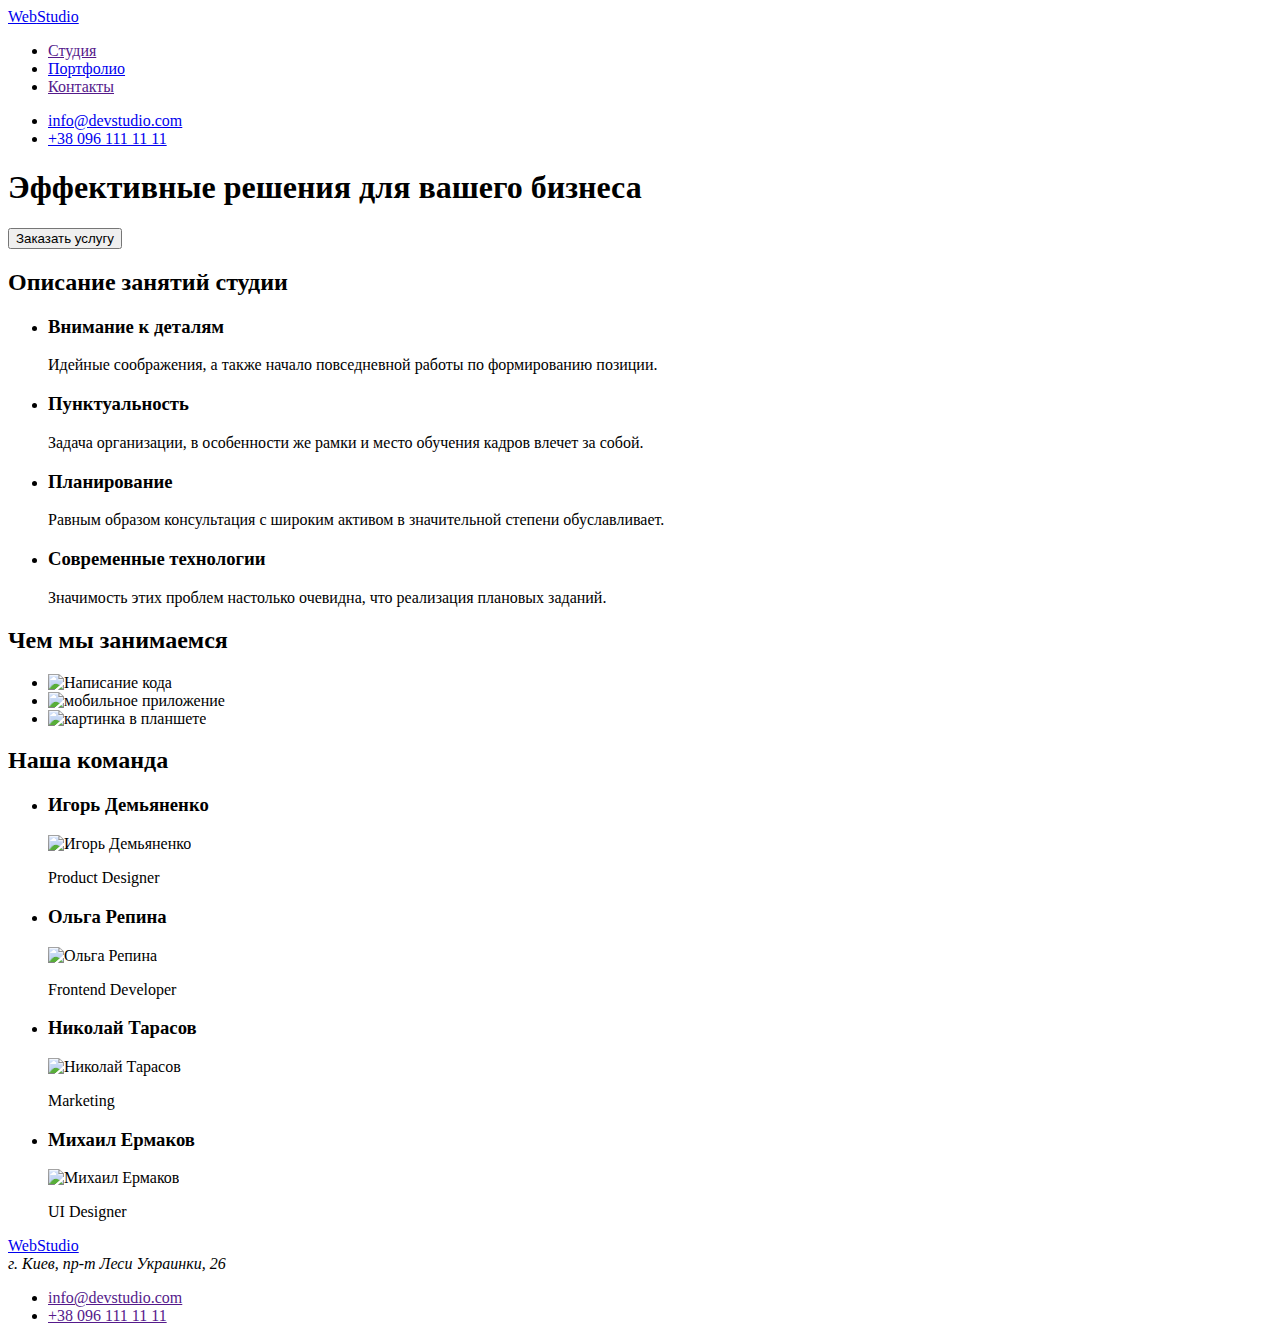
==== index.html @ be231a71 "добавил фото" ====
<!DOCTYPE html>
<html lang="ru">
<head>
    <meta charset="UTF-8">
    <meta http-equiv="X-UA-Compatible" content="IE=edge">
    <meta name="viewport" content="width=device-width, initial-scale=1.0">
    <title>Homework_1</title>
</head>
<body>
    <header>
    <!-- Обратить внимание на WebStudio / это ссылка или текст/ навигация/ выдиление цвета-->
    <nav>
        <a lang="en" href="WebStudio"><span> Web</span>Studio</a>
            <ul>
                <li><a href="">Студия</a></li>
                <li><a href="./portfolio/portfolio.html"target="_blank">Портфолио</a></li>
                <li><a href="">Контакты</a></li>
            </ul>
    </nav>
        <ul>
            <li><a href="mailto:info@devstudio.com">info@devstudio.com</a></li>
            <li><a href="tel:+380961111111">+38 096 111 11 11</a></li>
        </ul>
                
    </header>

                <!-- Герой-->
                <main>
                    <section>
                            <!-- Обратить внимание секция на эту секцию-->
                            <h1>Эффективные решения для вашего бизнеса </h1>
                            <!-- Обратить внимание это кнопка/ подкорректировать ее -->
                            <button type="button">Заказать услугу</button>
                    </section>
                        <!-- Секция 1-->
                <section>
                    <h2>Описание занятий студии</h2>

                <ul>
                    <li>
                        <h3>Внимание к деталям</h3>
                        <p>Идейные соображения, а также начало повседневной работы по формированию позиции.</p>
                    </li>

                    <li>
                        <h3>Пунктуальность</h3>
                        <p>Задача организации, в особенности же рамки и место обучения кадров влечет за собой.</p>
                    </li>

                    <li>
                        <h3>Планирование</h3>
                        <p>Равным образом консультация с широким активом в значительной степени обуславливает.</p>
                    </li>

                    <li>
                        <h3>Современные технологии</h3>
                        <p>Значимость этих проблем настолько очевидна, что реализация плановых заданий.</p>
                    </li>                            
                </ul>
                </Section>
                <section>
                        <h2>Чем мы занимаемся</h2>
                    <ul>
                        <li><img src="./img/img_1.jpg" alt=" Написание кода " width="370" height="294" ></li>
                        <li><img src="./img/img_2.jpg" alt=" мобильное приложение" width="370" height="294"></li>
                        <li><img src="./img/img_3.jpg" alt=" картинка в планшете " width="370" height="294"></li>
                    </ul>
                </section>
                    
                        <!-- Секция 2-->
                        <section>

                        <h2>Наша команда</h2>
                        
                        <ul>
                            <li>
                                <h3>Игорь Демьяненко</h3>
                                <img src="./img/img_4.jpg" alt="Игорь Демьяненко" width="270">
                                <p lang="en">Product Designer</p>                                                          
                            </li>

                            <li>
                                <h3>Ольга Репина</h3>
                                <img src="./img/img_5.jpg" alt="Ольга Репина" width="270">
                                <p lang="en">Frontend Developer</p>
                            </li>

                            <li>
                                <h3>Николай Тарасов</h3>
                                <img src="./img/img_6.jpg" alt="Николай Тарасов" width="270">
                                <p lang="en">Marketing</p>
                            </li>

                            <li>
                                <h3>Михаил Ермаков</h3>
                                <img src="./img/img_7.jpg" alt="Михаил Ермаков" width="270">
                                <p lang="en">UI Designer</p>
                            </li>
                        </ul>

                    </section>
            </main>
                    <!-- Подвал -->
                    <footer>
                        <a lang="en" href="WebStudio"><span> Web</span>Studio</a>
                        
                        <address>г. Киев, пр-т Леси Украинки, 26</address>
                        
                        <ul>
                            <li><a href="">info@devstudio.com</a></li>
                            <li><a href="">+38 096 111 11 11</a></li>
                        </ul>                    

                    </footer>
                    


</body>
</html>
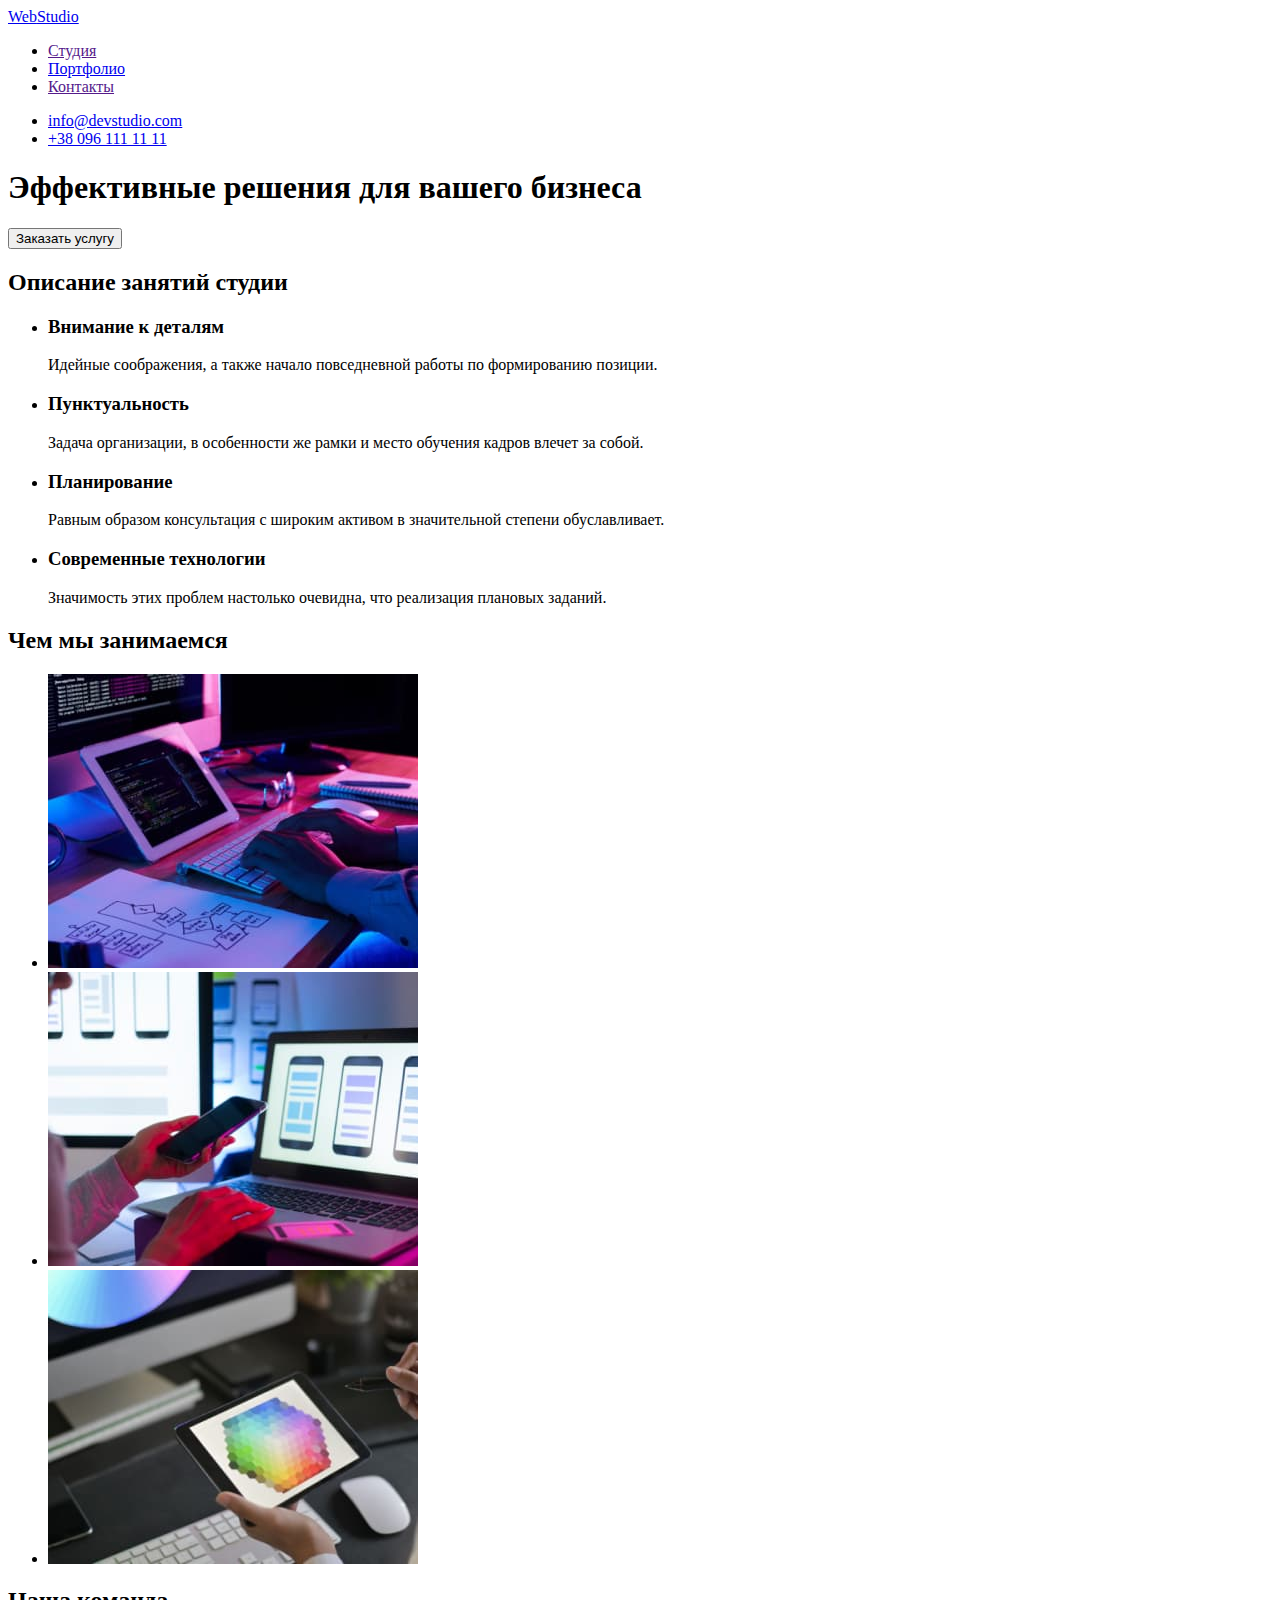
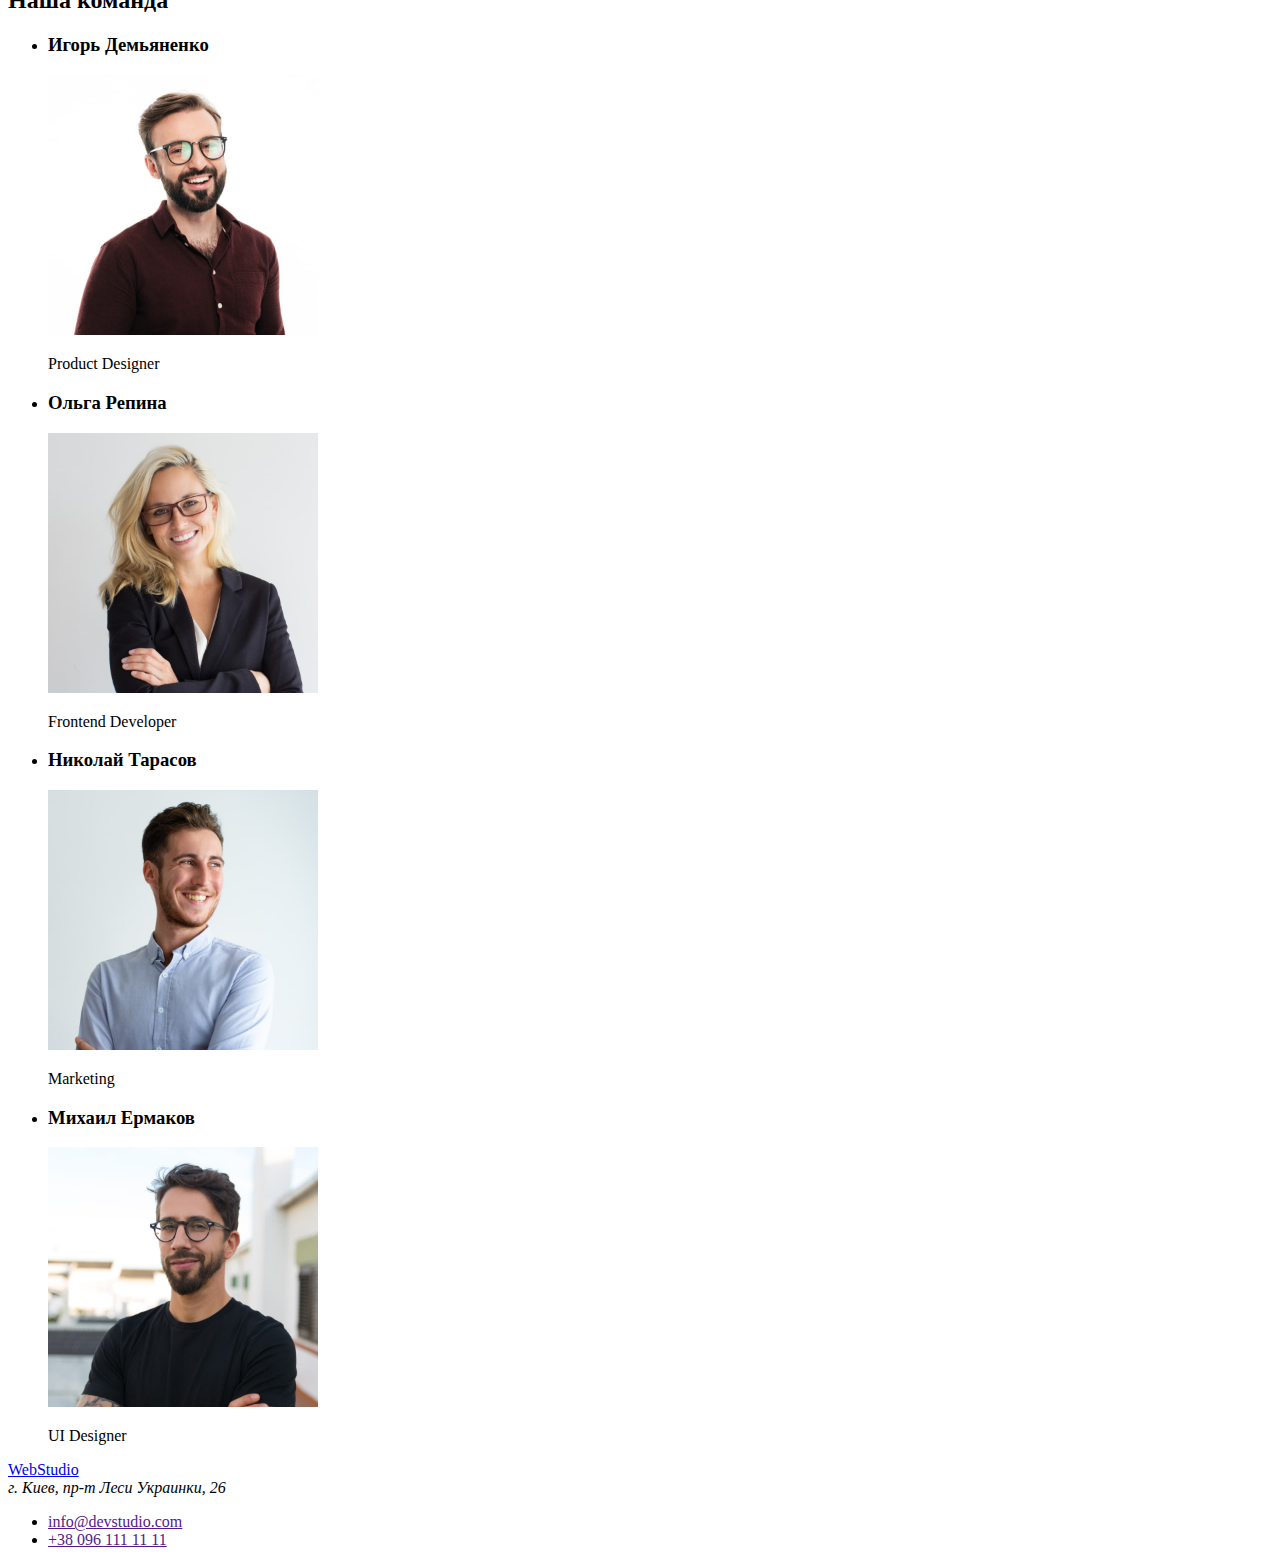
==== commit 3bc9994c: "добавил фото" ====
--- a/index.html
+++ b/index.html
@@ -113,7 +113,12 @@
 
                     </footer>
                     
+<!----123-->
+
+</body>
+</html>
 
 
-</body>
-</html>+
+
+
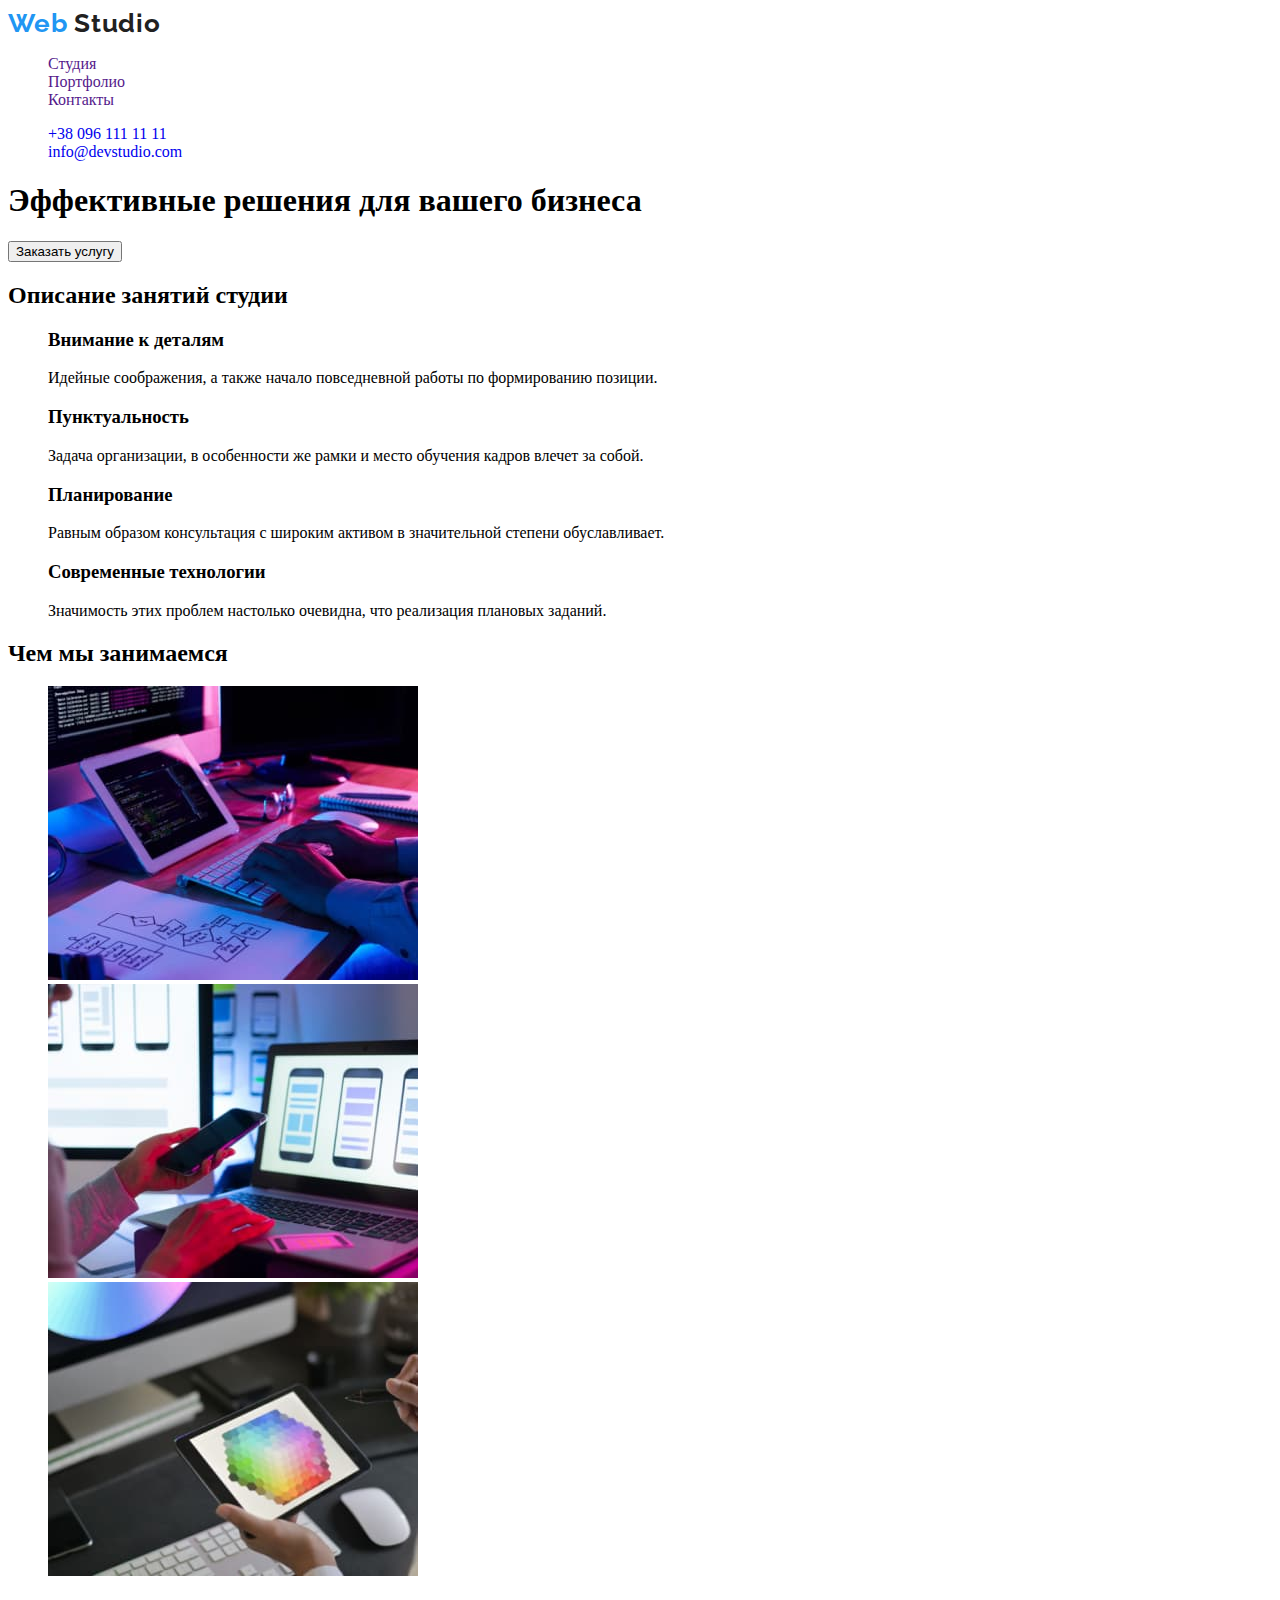
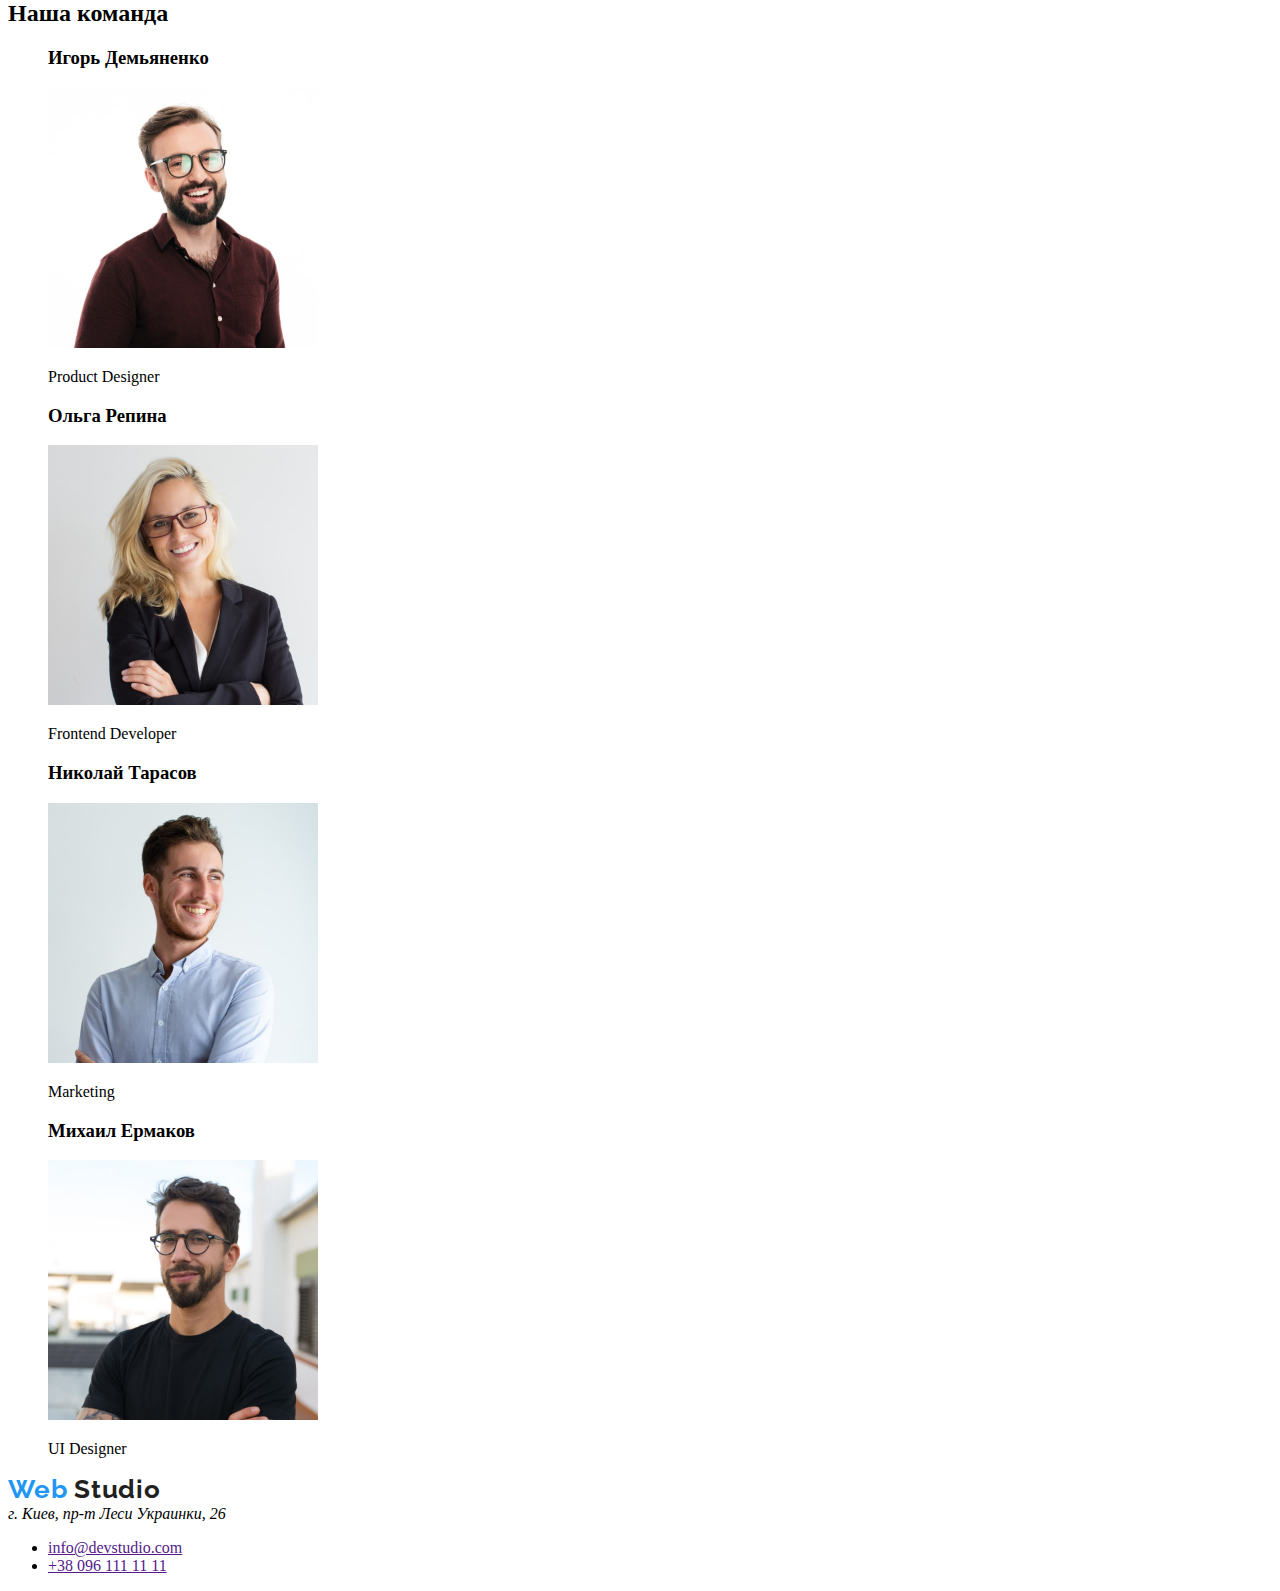
==== commit 4fdfd298: "Сделал домашнее задание / проверил валидатором/ прочитать Reedme" ====
--- a/index.html
+++ b/index.html
@@ -4,63 +4,76 @@
     <meta charset="UTF-8">
     <meta http-equiv="X-UA-Compatible" content="IE=edge">
     <meta name="viewport" content="width=device-width, initial-scale=1.0">
+    
     <title>Homework_1</title>
+    <link rel="preconnect" href="https://fonts.googleapis.com">
+    <link rel="preconnect" href="https://fonts.gstatic.com" crossorigin>
+    <link href="https://fonts.googleapis.com/css2?family=Montserrat:wght@400;700&family=Raleway:wght@700&family=Roboto:wght@400;500;700;900&display=swap"
+        rel="stylesheet">
+    
+    <link rel="stylesheet" href="./css/style.css">
+   
 </head>
 <body>
     <header>
-    <!-- Обратить внимание на WebStudio / это ссылка или текст/ навигация/ выдиление цвета-->
-    <nav>
-        <a lang="en" href="WebStudio"><span> Web</span>Studio</a>
-            <ul>
-                <li><a href="">Студия</a></li>
-                <li><a href="./portfolio/portfolio.html"target="_blank">Портфолио</a></li>
-                <li><a href="">Контакты</a></li>
+    
+        <nav class="navigation">
+            <a class="navigation-stil-logo underlining " lang="en" href="WebStudio"> Web <span style="color:#212121 ;">
+                    Studio</span> </a>
+    
+            <ul class=" marker ">
+                <li class="item-studio list "><a class="navigation-list  underlining  " href="">Студия</a></li>
+                <li class="item-portfolio list"><a class="navigation-list  underlining" href="">Портфолио</a></li>
+                <li class="item-contacts list"><a class="navigation-list  underlining" href="">Контакты</a></li>
             </ul>
-    </nav>
-        <ul>
-            <li><a href="mailto:info@devstudio.com">info@devstudio.com</a></li>
-            <li><a href="tel:+380961111111">+38 096 111 11 11</a></li>
+        </nav>
+    
+        <ul class=" marker ">
+            <li class="navigation-list-cont list "><a class="called  underlining  " href="tel:+380961111111">+38 096 111 11
+                    11</a></li>
+            <li class="navigation-list-mail list"><a class="called  underlining "
+                    href="mailto:info@devstudio.com">info@devstudio.com</a></li>
         </ul>
-                
+          
     </header>
 
                 <!-- Герой-->
                 <main>
-                    <section>
+                    <section class="main-hero">
                             <!-- Обратить внимание секция на эту секцию-->
-                            <h1>Эффективные решения для вашего бизнеса </h1>
+                            <h1  class="header-text-page">Эффективные решения для вашего бизнеса </h1>
                             <!-- Обратить внимание это кнопка/ подкорректировать ее -->
                             <button type="button">Заказать услугу</button>
                     </section>
                         <!-- Секция 1-->
                 <section>
-                    <h2>Описание занятий студии</h2>
+                    <h2 class="lead-main-page">Описание занятий студии</h2>
 
-                <ul>
+                <ul class="marker ">
                     <li>
-                        <h3>Внимание к деталям</h3>
-                        <p>Идейные соображения, а также начало повседневной работы по формированию позиции.</p>
+                        <h3 class="tagline-main">Внимание к деталям</h3>
+                        <p class="text">Идейные соображения, а также начало повседневной работы по формированию позиции.</p>
                     </li>
 
                     <li>
-                        <h3>Пунктуальность</h3>
-                        <p>Задача организации, в особенности же рамки и место обучения кадров влечет за собой.</p>
+                        <h3 class="tagline-main">Пунктуальность</h3>
+                        <p class="text">Задача организации, в особенности же рамки и место обучения кадров влечет за собой.</p>
                     </li>
 
                     <li>
-                        <h3>Планирование</h3>
-                        <p>Равным образом консультация с широким активом в значительной степени обуславливает.</p>
+                        <h3 class="tagline-main">Планирование</h3>
+                        <p class="text"> Равным образом консультация с широким активом в значительной степени обуславливает.</p>
                     </li>
 
                     <li>
-                        <h3>Современные технологии</h3>
-                        <p>Значимость этих проблем настолько очевидна, что реализация плановых заданий.</p>
+                        <h3 class="tagline-main">Современные технологии</h3>
+                        <p class="text">Значимость этих проблем настолько очевидна, что реализация плановых заданий.</p>
                     </li>                            
                 </ul>
                 </Section>
                 <section>
-                        <h2>Чем мы занимаемся</h2>
-                    <ul>
+                        <h2 class="lead-main-page">Чем мы занимаемся</h2>
+                    <ul class="marker ">
                         <li><img src="./img/img_1.jpg" alt=" Написание кода " width="370" height="294" ></li>
                         <li><img src="./img/img_2.jpg" alt=" мобильное приложение" width="370" height="294"></li>
                         <li><img src="./img/img_3.jpg" alt=" картинка в планшете " width="370" height="294"></li>
@@ -70,31 +83,31 @@
                         <!-- Секция 2-->
                         <section>
 
-                        <h2>Наша команда</h2>
+                        <h2 class="lead-main-page">Наша команда</h2>
                         
-                        <ul>
+                        <ul class="marker ">
                             <li>
-                                <h3>Игорь Демьяненко</h3>
+                                <h3 class="tagline-main-people">Игорь Демьяненко</h3>
                                 <img src="./img/img_4.jpg" alt="Игорь Демьяненко" width="270">
-                                <p lang="en">Product Designer</p>                                                          
+                                <p lang="en" class="text-people">Product Designer</p>                                                          
                             </li>
 
                             <li>
-                                <h3>Ольга Репина</h3>
+                                <h3 class="tagline-main-people">Ольга Репина</h3>
                                 <img src="./img/img_5.jpg" alt="Ольга Репина" width="270">
-                                <p lang="en">Frontend Developer</p>
+                                <p lang="en" class="text-people">Frontend Developer</p>
                             </li>
 
                             <li>
-                                <h3>Николай Тарасов</h3>
+                                <h3 class="tagline-main-people">Николай Тарасов</h3>
                                 <img src="./img/img_6.jpg" alt="Николай Тарасов" width="270">
-                                <p lang="en">Marketing</p>
+                                <p lang="en" class="text-people">Marketing</p>
                             </li>
 
                             <li>
-                                <h3>Михаил Ермаков</h3>
+                                <h3 class="tagline-main-people">Михаил Ермаков</h3>
                                 <img src="./img/img_7.jpg" alt="Михаил Ермаков" width="270">
-                                <p lang="en">UI Designer</p>
+                                <p lang="en" class="text-people">UI Designer</p>
                             </li>
                         </ul>
 
@@ -102,7 +115,7 @@
             </main>
                     <!-- Подвал -->
                     <footer>
-                        <a lang="en" href="WebStudio"><span> Web</span>Studio</a>
+                        <a class="navigation-stil-logo underlining " lang="en" href="WebStudio"> Web <span style="color:#212121 ;">Studio</span></a>
                         
                         <address>г. Киев, пр-т Леси Украинки, 26</address>
                         
@@ -113,7 +126,7 @@
 
                     </footer>
                     
-<!----123-->
+
 
 </body>
 </html>
--- a/css/style.css
+++ b/css/style.css
@@ -0,0 +1,76 @@
+/* ++++++ начало портфолио+++++ */
+/* маркер */
+.marker {
+  list-style: none;
+}
+
+/* подчеркивание */
+
+.underlining {
+  text-decoration: none;
+}
+
+/* хедер  */
+.header {
+}
+
+/* навигация */
+.navigation {
+}
+.navigation-stil {
+  font-family: "Roboto", sans-serif;
+  font-weight: 500;
+  font-size: 14px;
+  line-height: 1.14;
+  letter-spacing: 0.02em;
+  color: #212121;
+}
+/* стиль логотипа */
+.navigation-stil-logo {
+  font-family: "Raleway", sans-serif;
+  font-weight: 700;
+  font-size: 26px;
+  line-height: 1.19;
+  letter-spacing: 0.03em;
+  color: #2196f3;
+}
+/* навигационные кнопки */
+.click-transition {
+  font-family: "Roboto", sans-serif;
+  font-weight: 500;
+  font-size: 14px;
+  line-height: 1.14;
+  letter-spacing: 0.03em;
+  color: #212121;
+  cursor: pointer;
+}
+/* псевдокласс */
+
+/* :hover
+    :focus
+    :active
+    :visited */
+
+.navigation-list :hover,
+:focus {
+  color: #ffffff;
+  background-color: #2196f3;
+}
+/* картинки с описанием */
+.paragraph-pictures {
+  font-family: "Roboto", sans-serif;
+  font-weight: 700;
+  font-size: 18px;
+  line-height: 0.5;
+  color: #212121;
+}
+
+/* текст в картинках портфолио*/
+.tech-portfolio-pictures {
+  font-family: "Roboto", sans-serif;
+  font-weight: 400;
+  font-size: 16px;
+  line-height: 30px;
+  letter-spacing: 0.03em;
+  color: #757575;
+}
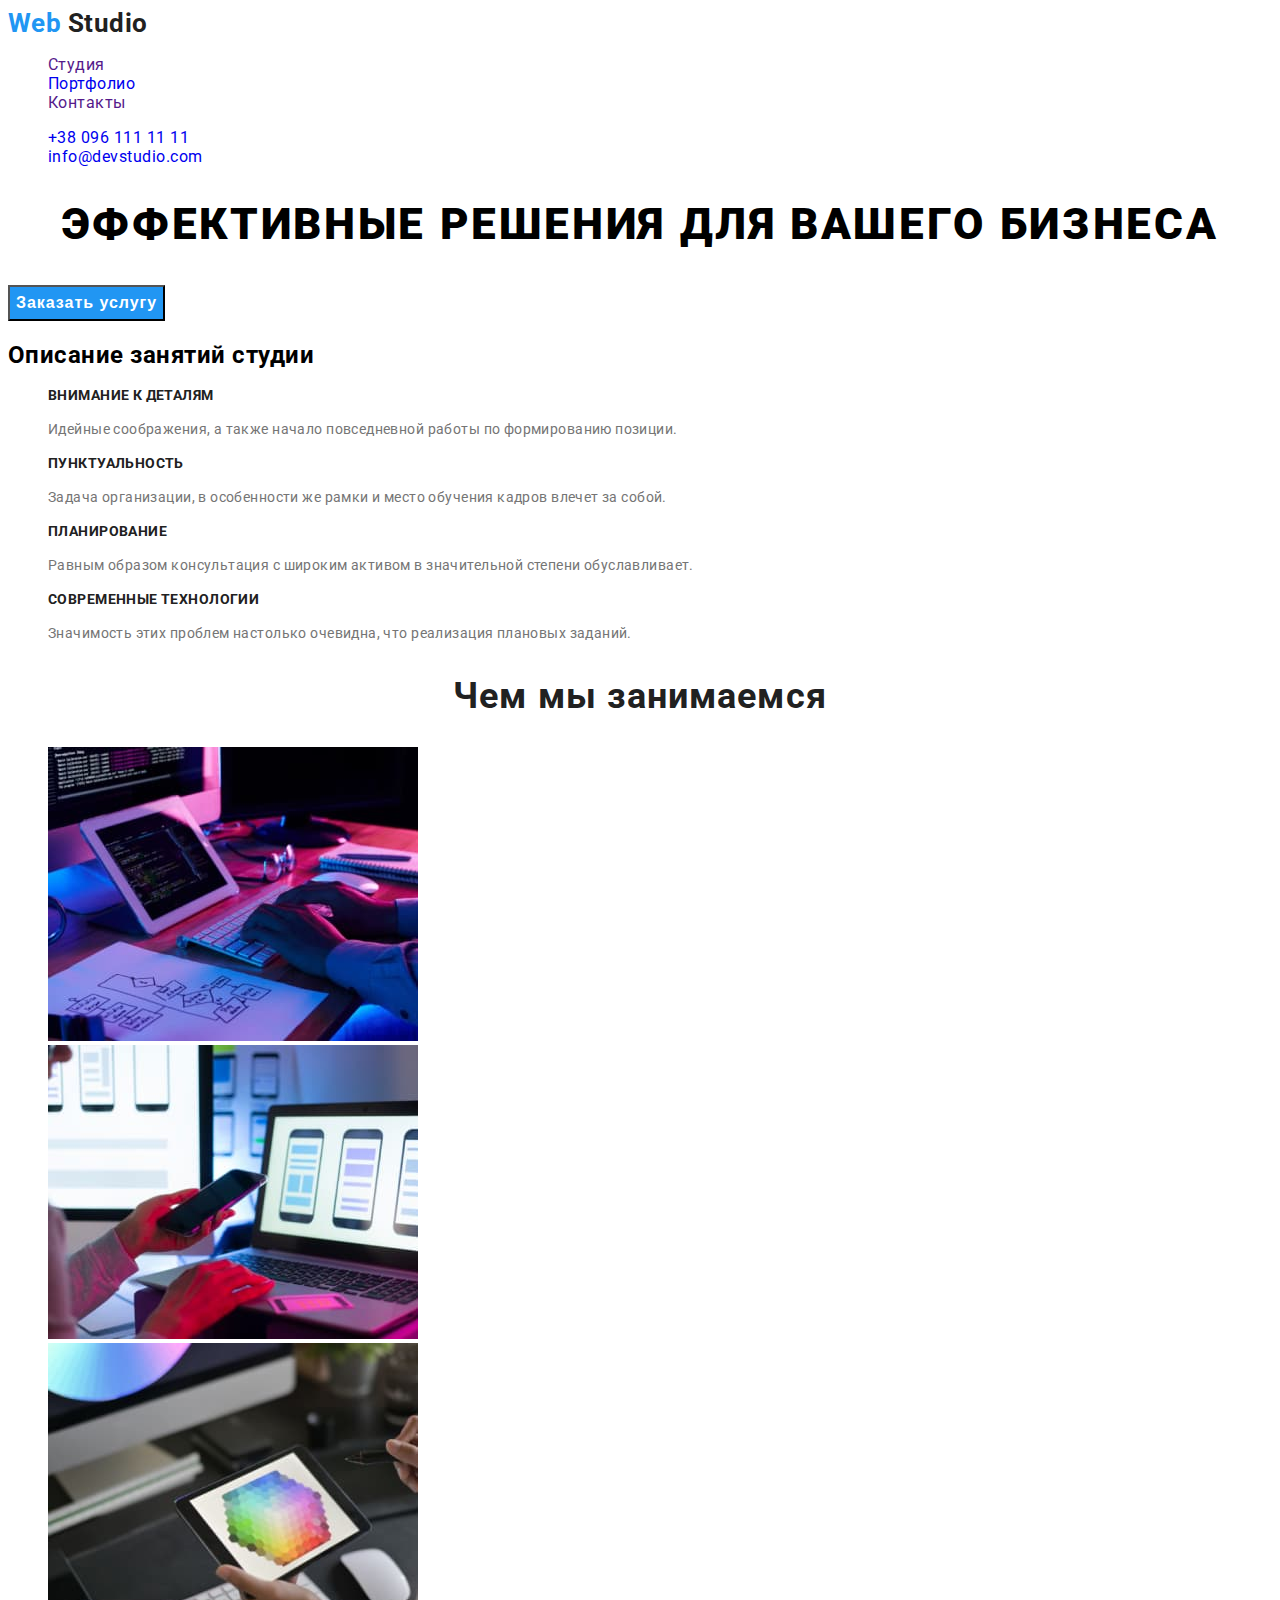
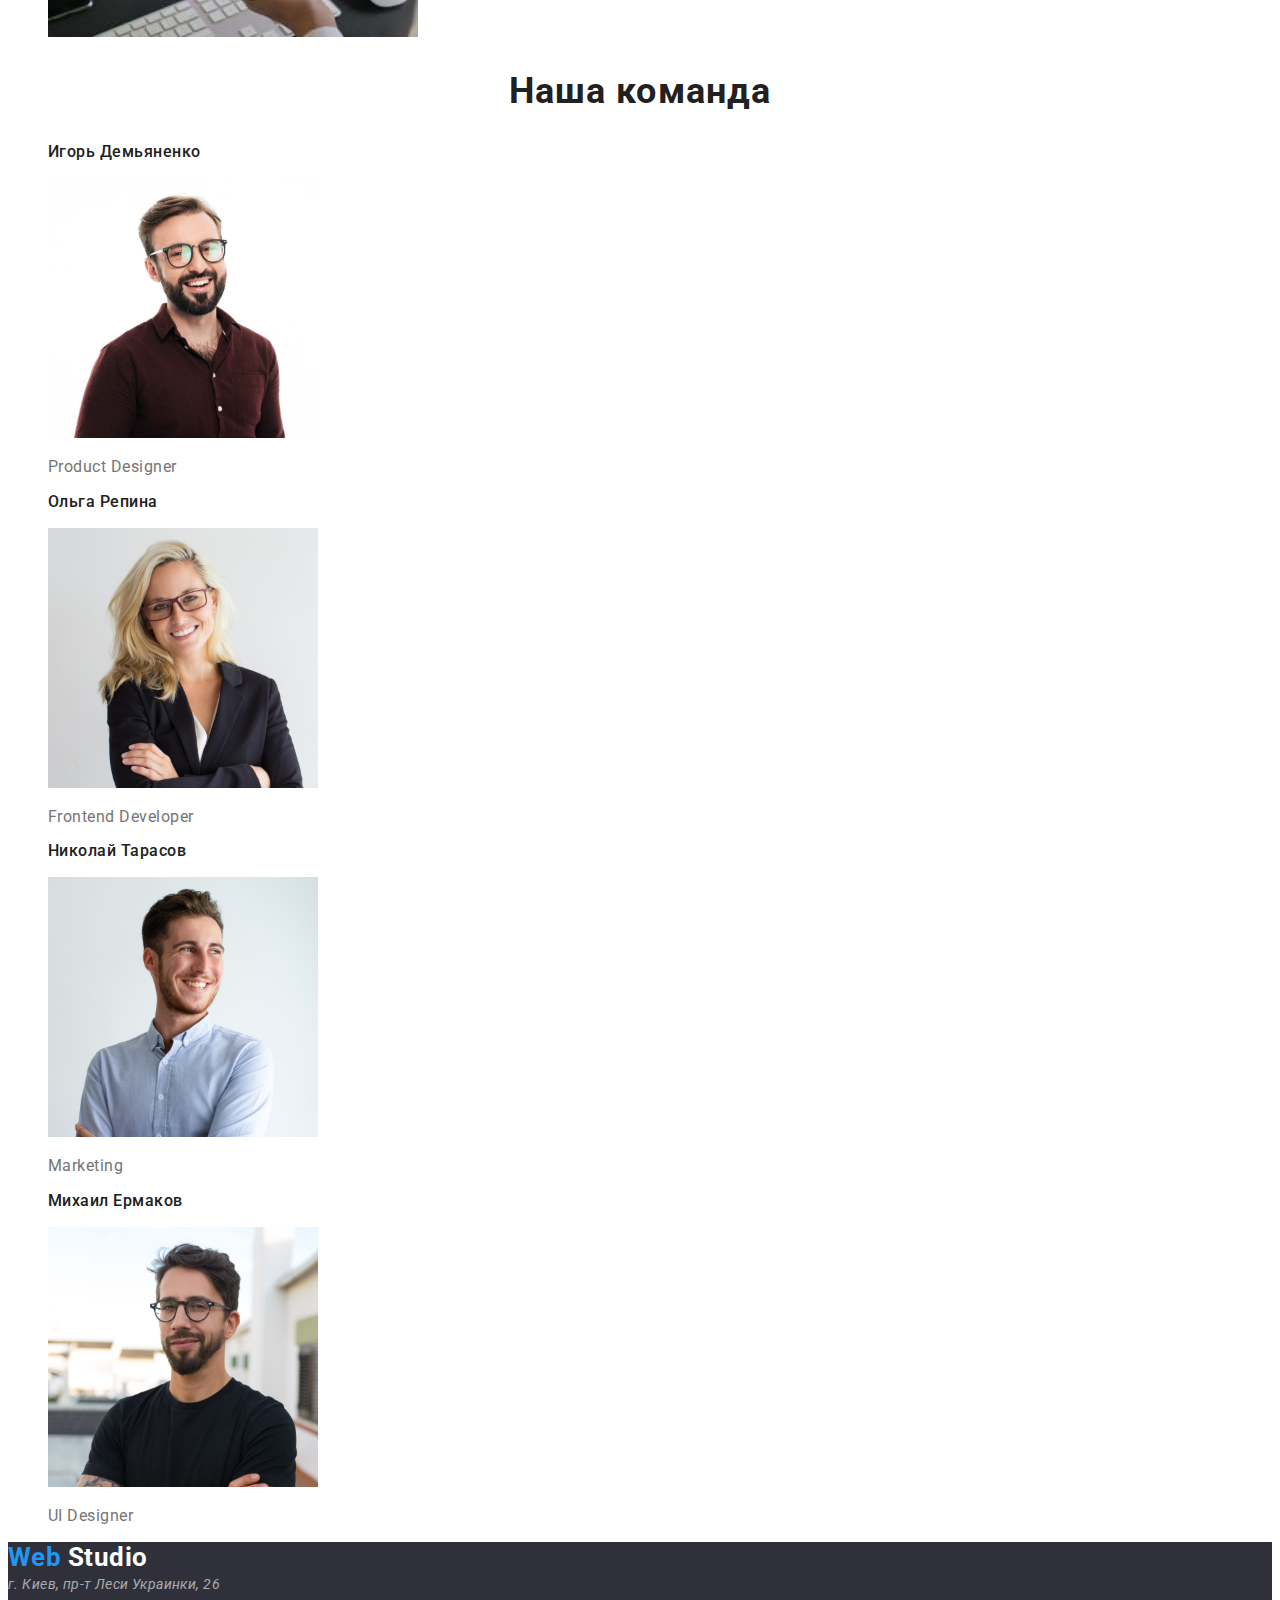
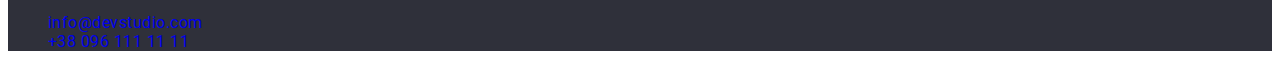
==== commit 45bb974f: "переделал второе дом задание" ====
--- a/index.html
+++ b/index.html
@@ -14,66 +14,63 @@
     <link rel="stylesheet" href="./css/style.css">
    
 </head>
-<body>
-    <header>
+<body >
+    <header class="heder-page">
     
-        <nav class="navigation">
-            <a class="navigation-stil-logo underlining " lang="en" href="WebStudio"> Web <span style="color:#212121 ;">
-                    Studio</span> </a>
+        <nav class="style-navig-list">
+            <a class="logo " lang="en" href="./index.html"> Web <span class="accent-boton">Studio</span> </a>
     
-            <ul class=" marker ">
-                <li class="item-studio list "><a class="navigation-list  underlining  " href="">Студия</a></li>
-                <li class="item-portfolio list"><a class="navigation-list  underlining" href="">Портфолио</a></li>
-                <li class="item-contacts list"><a class="navigation-list  underlining" href="">Контакты</a></li>
+            <ul>
+                <li ><a class="link" href="">Студия</a></li>
+                <li ><a class="link" href="./portfolio.html" target="_blank">Портфолио</a></li>
+                <li ><a class="link" href="">Контакты</a></li>
             </ul>
         </nav>
     
-        <ul class=" marker ">
-            <li class="navigation-list-cont list "><a class="called  underlining  " href="tel:+380961111111">+38 096 111 11
-                    11</a></li>
-            <li class="navigation-list-mail list"><a class="called  underlining "
-                    href="mailto:info@devstudio.com">info@devstudio.com</a></li>
+        <ul  class="contakt-list">
+            <li ><a class="link-tel " href="tel:+380961111111">+38 096 111 11 11</a></li>
+            <li ><a class="link-adress" href="mailto:info@devstudio.com">info@devstudio.com</a></li>
         </ul>
           
     </header>
 
                 <!-- Герой-->
                 <main>
-                    <section class="main-hero">
+                    <section class="section-list">
                             <!-- Обратить внимание секция на эту секцию-->
-                            <h1  class="header-text-page">Эффективные решения для вашего бизнеса </h1>
+                            <h1 class="section-heder"  >Эффективные решения для вашего бизнеса </h1>
                             <!-- Обратить внимание это кнопка/ подкорректировать ее -->
-                            <button type="button">Заказать услугу</button>
+                            <button class="section-baton " type="button">Заказать услугу</button>
                     </section>
                         <!-- Секция 1-->
-                <section>
-                    <h2 class="lead-main-page">Описание занятий студии</h2>
+                <section class="section-main-first">
+                    <h2 class="section-hide">Описание занятий студии</h2>
 
-                <ul class="marker ">
+                <ul >
                     <li>
-                        <h3 class="tagline-main">Внимание к деталям</h3>
-                        <p class="text">Идейные соображения, а также начало повседневной работы по формированию позиции.</p>
+                        <h3 class="section-main-heder">Внимание к деталям</h3>
+                        <p class="section-text" >Идейные соображения, а также начало повседневной работы по формированию позиции.</p>
                     </li>
 
                     <li>
-                        <h3 class="tagline-main">Пунктуальность</h3>
-                        <p class="text">Задача организации, в особенности же рамки и место обучения кадров влечет за собой.</p>
+                        <h3 class="section-main-heder">Пунктуальность</h3>
+                        <p class="section-text" >Задача организации, в особенности же рамки и место обучения кадров влечет за собой.</p>
                     </li>
 
                     <li>
-                        <h3 class="tagline-main">Планирование</h3>
-                        <p class="text"> Равным образом консультация с широким активом в значительной степени обуславливает.</p>
+                        <h3 class="section-main-heder" >Планирование</h3>
+                        <p class="section-text"> Равным образом консультация с широким активом в значительной степени обуславливает.</p>
                     </li>
 
                     <li>
-                        <h3 class="tagline-main">Современные технологии</h3>
-                        <p class="text">Значимость этих проблем настолько очевидна, что реализация плановых заданий.</p>
+                        <h3 class="section-main-heder">Современные технологии</h3>
+                        <p class="section-text" >Значимость этих проблем настолько очевидна, что реализация плановых заданий.</p>
                     </li>                            
                 </ul>
                 </Section>
-                <section>
-                        <h2 class="lead-main-page">Чем мы занимаемся</h2>
-                    <ul class="marker ">
+                <section class="section-picture">
+                        <h2 class="section-main-picture">Чем мы занимаемся</h2>
+                    <ul class="section-picture-img">
                         <li><img src="./img/img_1.jpg" alt=" Написание кода " width="370" height="294" ></li>
                         <li><img src="./img/img_2.jpg" alt=" мобильное приложение" width="370" height="294"></li>
                         <li><img src="./img/img_3.jpg" alt=" картинка в планшете " width="370" height="294"></li>
@@ -81,47 +78,48 @@
                 </section>
                     
                         <!-- Секция 2-->
-                        <section>
+                        <section class="section-team">
 
-                        <h2 class="lead-main-page">Наша команда</h2>
+                        <h2 class="team-hader" >Наша команда</h2>
                         
-                        <ul class="marker ">
+                        <ul class="team-hader-employees">
                             <li>
-                                <h3 class="tagline-main-people">Игорь Демьяненко</h3>
+                                <h3 class="team-hader-list" >Игорь Демьяненко</h3>
                                 <img src="./img/img_4.jpg" alt="Игорь Демьяненко" width="270">
-                                <p lang="en" class="text-people">Product Designer</p>                                                          
+                                <p lang="en" class="team-hader-text" >Product Designer</p>                                                          
                             </li>
 
                             <li>
-                                <h3 class="tagline-main-people">Ольга Репина</h3>
+                                <h3 class="team-hader-list">Ольга Репина</h3>
                                 <img src="./img/img_5.jpg" alt="Ольга Репина" width="270">
-                                <p lang="en" class="text-people">Frontend Developer</p>
+                                <p lang="en" class="team-hader-text">Frontend Developer</p>
                             </li>
 
                             <li>
-                                <h3 class="tagline-main-people">Николай Тарасов</h3>
+                                <h3 class="team-hader-list" >Николай Тарасов</h3>
                                 <img src="./img/img_6.jpg" alt="Николай Тарасов" width="270">
-                                <p lang="en" class="text-people">Marketing</p>
+                                <p lang="en" class="team-hader-text" >Marketing</p>
                             </li>
 
                             <li>
-                                <h3 class="tagline-main-people">Михаил Ермаков</h3>
+                                <h3 class="team-hader-list" >Михаил Ермаков</h3>
                                 <img src="./img/img_7.jpg" alt="Михаил Ермаков" width="270">
-                                <p lang="en" class="text-people">UI Designer</p>
+                                <p lang="en" class="team-hader-text" >UI Designer</p>
                             </li>
                         </ul>
 
                     </section>
             </main>
                     <!-- Подвал -->
-                    <footer>
-                        <a class="navigation-stil-logo underlining " lang="en" href="WebStudio"> Web <span style="color:#212121 ;">Studio</span></a>
+                    <footer class="footer-page">
+                        <a class="logo " lang="en" href="./index.html"> Web <span class="accent-boton-footer">Studio</span> </a>
                         
-                        <address>г. Киев, пр-т Леси Украинки, 26</address>
+                        <address class="footer-page-adres">г. Киев, пр-т Леси Украинки, 26</address>
                         
                         <ul>
-                            <li><a href="">info@devstudio.com</a></li>
-                            <li><a href="">+38 096 111 11 11</a></li>
+                            <li><a class="link-adress link" href="mailto:info@devstudio.com">info@devstudio.com</a></li>
+                            <li><a class="link-tel link" href="tel:+380961111111">+38 096 111 11 11</a></li>
+                            
                         </ul>                    
 
                     </footer>
--- a/css/style.css
+++ b/css/style.css
@@ -1,76 +1,187 @@
-/* ++++++ начало портфолио+++++ */
-/* маркер */
-.marker {
+:root {
+  --primari-white-color: #ffffff;
+  --variable-color: #2196f3;
+  --text-color: #757575;
+  --basic-color: #212121;
+}
+a {
+  text-decoration: none;
+}
+ul {
   list-style: none;
 }
-
-/* подчеркивание */
-
-.underlining {
-  text-decoration: none;
+.accent:hover,
+.acsent:focus {
 }
-
-/* хедер  */
-.header {
+body {
+  font-family: "Roboto", sans-serif;
+  text-color: var(--basic-color);
+  background-color: var(--primari-white-color);
+  letter-spacing: 0.03em;
 }
-
-/* навигация */
-.navigation {
+/* ХЕДЕР */
+.heder-page {
 }
-.navigation-stil {
-  font-family: "Roboto", sans-serif;
+.link 
+:hover,
+:focus {
+  color: var(--variable-color);
   font-weight: 500;
   font-size: 14px;
   line-height: 1.14;
   letter-spacing: 0.02em;
-  color: #212121;
 }
-/* стиль логотипа */
-.navigation-stil-logo {
-  font-family: "Raleway", sans-serif;
+/* Подсветка ссылок кнопок */
+/* .logo-text {
+  color: #212121; */
+}
+.style-navig-list {
+}
+.logo {
   font-weight: 700;
   font-size: 26px;
   line-height: 1.19;
-  letter-spacing: 0.03em;
-  color: #2196f3;
+  color: var(--variable-color);
 }
-/* навигационные кнопки */
-.click-transition {
-  font-family: "Roboto", sans-serif;
+.accent-boton {
+  color: var(--basic-color);
+}
+.boton-navig {
+}
+.contakt-list{
+
+}
+.link-adress
+.link-tel{
   font-weight: 500;
+font-size: 14px;
+line-height: 1.14;
+letter-spacing: 0.02em;
+color:var(--text-color)
+}
+
+/* ГЕРОЙ */
+.section-list {
+}
+.section-heder {
+  font-weight: 900;
+  font-size: 44px;
+  line-height: 1.36;
+  text-align: center;
+  letter-spacing: 0.06em;
+  text-transform: uppercase;
+  color: var();
+}
+.section-baton {
+  font-weight: 700;
+  font-size: 16px;
+  line-height: 1.87;
+  display: flex;
+  align-items: center;
+  text-align: center;
+  letter-spacing: 0.06em;
+  color: var(--primari-white-color);
+  background-color: var(--variable-color);
+}
+.section-main-first {
+}
+/* СПРЯТАТЬ ТЕКСТ */
+.section-hide {
+}
+.section-main-heder {
+  font-weight: 700;
   font-size: 14px;
   line-height: 1.14;
   letter-spacing: 0.03em;
-  color: #212121;
-  cursor: pointer;
+  text-transform: uppercase;
+  color: var(--basic-color);
 }
-/* псевдокласс */
-
-/* :hover
-    :focus
-    :active
-    :visited */
-
-.navigation-list :hover,
-:focus {
-  color: #ffffff;
-  background-color: #2196f3;
+.section-text {
+  font-weight: 400;
+  font-size: 14px;
+  line-height: 1.71;
+  letter-spacing: 0.03em;
+  color: var(--text-color);
 }
-/* картинки с описанием */
-.paragraph-pictures {
-  font-family: "Roboto", sans-serif;
+.section-picture {
+}
+.section-picture-img {
+}
+.section-main-picture,
+.team-hader {
   font-weight: 700;
-  font-size: 18px;
-  line-height: 0.5;
-  color: #212121;
+  font-size: 36px;
+  line-height: 1.16;
+  text-align: center;
+  letter-spacing: 0.03em;
+  color: var(--basic-color);
 }
-
-/* текст в картинках портфолио*/
-.tech-portfolio-pictures {
+/* <!-- Секция 2--> */
+.section-team {
+}
+.team-hader-employees {
+}
+.team-hader-list {
+  font-weight: 500;
+  font-size: 16px;
+  line-height: 1.18;
+  letter-spacing: 0.03em;
+  color: var(--basic-color);
+}
+.team-hader-text {
+  font-weight: 400;
+  font-size: 16px;
+  line-height: 1.18;
+  letter-spacing: 0.03em;
+  color: var(--text-color);
+}
+/* ПОДВАЛ */
+.footer-page {
+  background: #2f303a;
+}
+.footer-page-adres {
   font-family: "Roboto", sans-serif;
   font-weight: 400;
-  font-size: 16px;
-  line-height: 30px;
+  font-size: 14px;
+  line-height: 1.71;
   letter-spacing: 0.03em;
-  color: #757575;
+  color: rgba(255, 255, 255, 0.6);
 }
+.accent-boton-footer {
+  color: var(--primari-white-color);
+}
+/* Портфолио */
+.section-boton-nav{
+
+}
+.botton-navigation{
+
+
+}
+.botons-stil{
+color:var(--basic-color);
+font-weight: 500;
+font-size: 16px;
+line-height: 1.62;
+letter-spacing: 0.03em;
+}
+.section-img-collection{
+
+}
+.section-img-list{
+
+}
+.section-img-item{
+  font-weight:700;
+font-size: 18px;
+line-height: 2;
+letter-spacing: 0.06em;
+color:var(--basic-color);
+}
+.section-img-text{
+  font-weight: 400;
+font-size: 16px;
+line-height: 1.87;
+letter-spacing: 0.03em;
+color:var(--text-color);
+}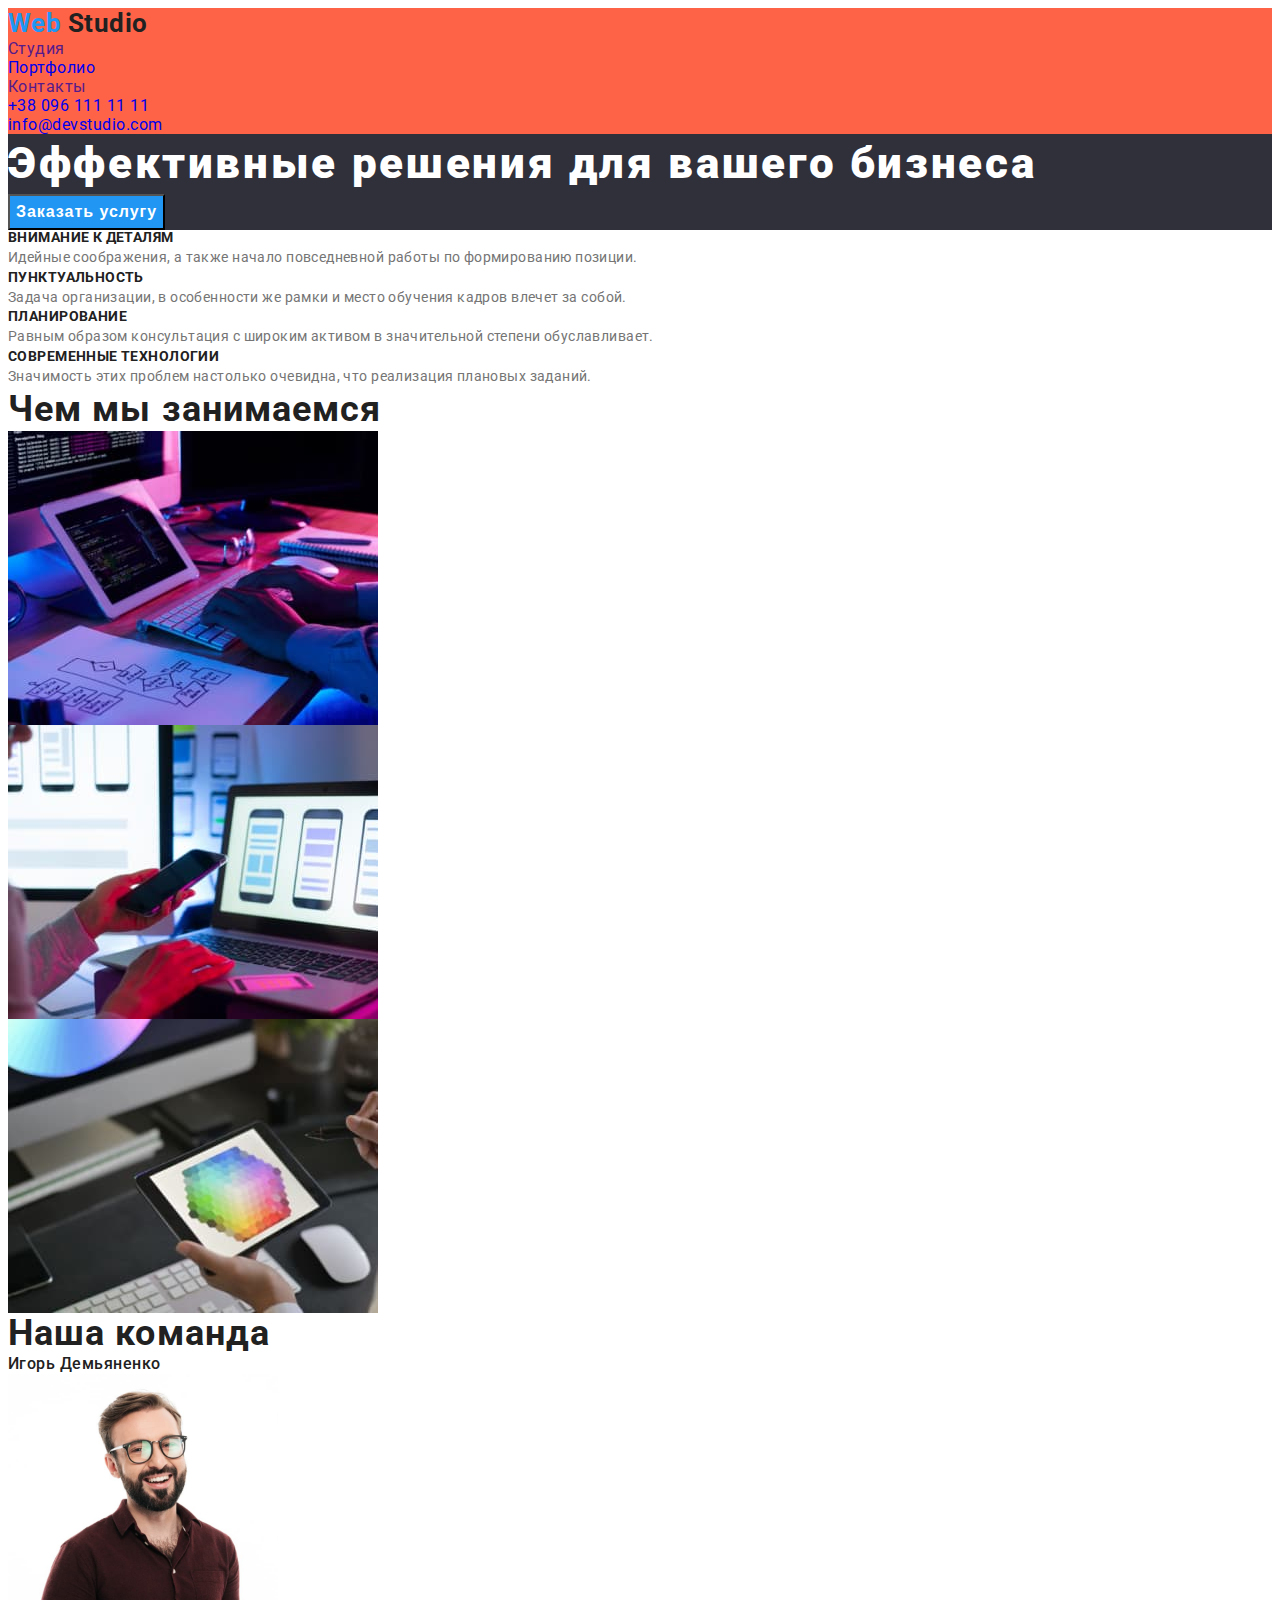
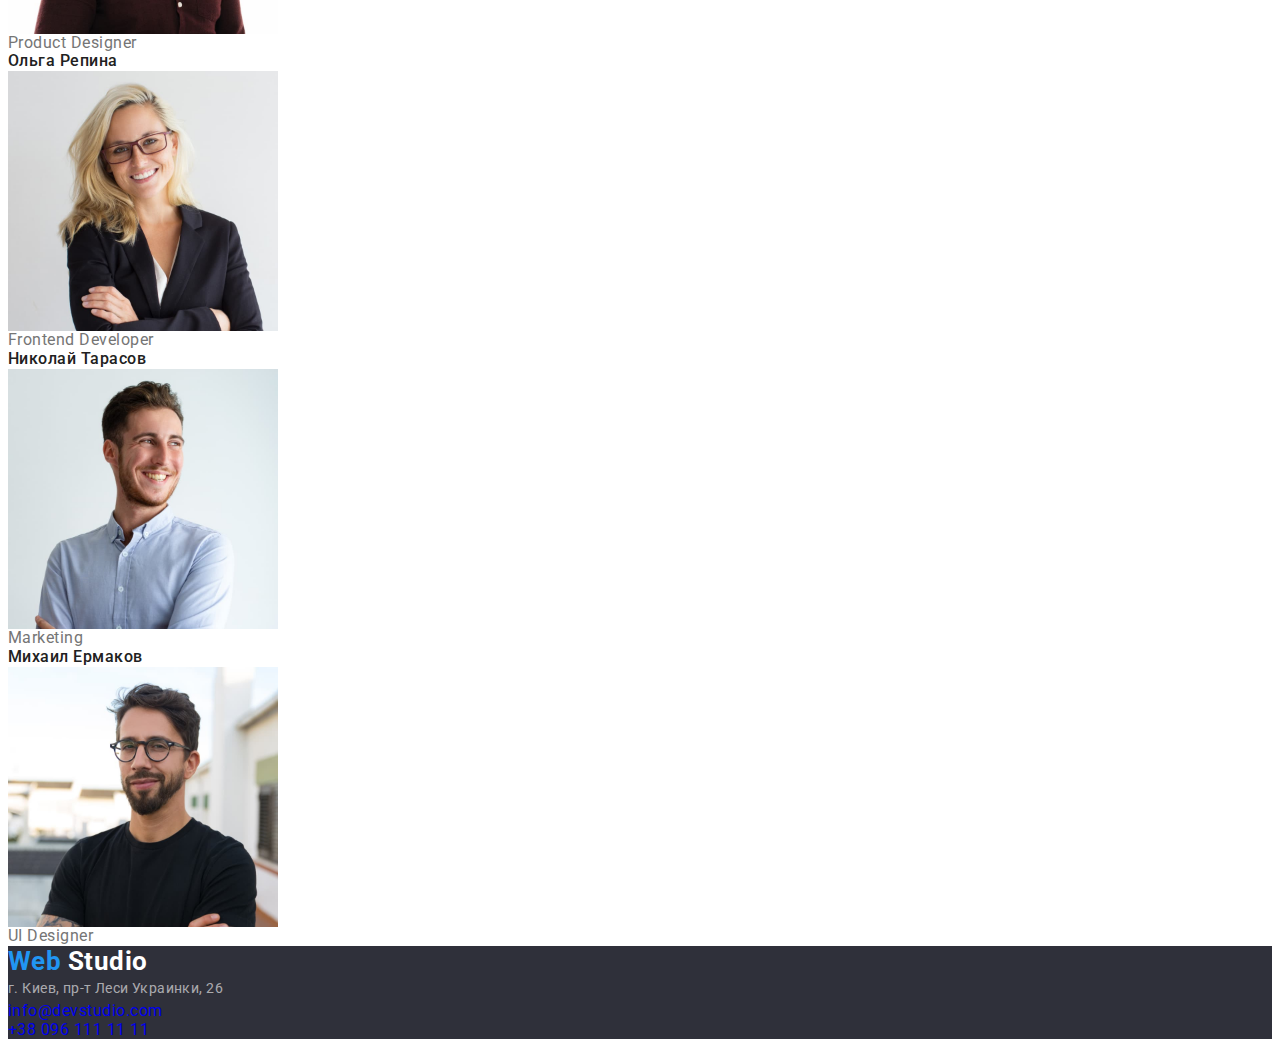
==== commit 7e815588: "не работае контейнер" ====
--- a/index.html
+++ b/index.html
@@ -10,119 +10,129 @@
     <link rel="preconnect" href="https://fonts.gstatic.com" crossorigin>
     <link href="https://fonts.googleapis.com/css2?family=Montserrat:wght@400;700&family=Raleway:wght@700&family=Roboto:wght@400;500;700;900&display=swap"
         rel="stylesheet">
+    <link rel="stylesheet" href="https://cdnjs.cloudflare.com/ajax/libs/modern-normalize/1.1.0/modern-normalize.min.css" integrity="sha512-wpPYUAdjBVSE4KJnH1VR1HeZfpl1ub8YT/NKx4PuQ5NmX2tKuGu6U/JRp5y+Y8XG2tV+wKQpNHVUX03MfMFn9Q==" crossorigin="anonymous" referrerpolicy="no-referrer" />
     
     <link rel="stylesheet" href="./css/style.css">
    
 </head>
 <body >
-    <header class="heder-page">
-    
-        <nav class="style-navig-list">
-            <a class="logo " lang="en" href="./index.html"> Web <span class="accent-boton">Studio</span> </a>
-    
-            <ul>
-                <li ><a class="link" href="">Студия</a></li>
-                <li ><a class="link" href="./portfolio.html" target="_blank">Портфолио</a></li>
-                <li ><a class="link" href="">Контакты</a></li>
+    <header class="heder-page ">
+        <div class="container">
+            <nav class="style-navig-list">
+                <a class="logo " lang="en" href="./index.html"> Web <span class="accent-boton">Studio</span> </a>
+        
+                <ul>
+                    <li ><a class="link" href="">Студия</a></li>
+                    <li ><a class="link" href="./portfolio.html" target="_blank">Портфолио</a></li>
+                    <li ><a class="link" href="">Контакты</a></li>
+                </ul>
+            </nav>
+
+            <ul  class="contakt-list">
+                <li ><a class="link-tel " href="tel:+380961111111">+38 096 111 11 11</a></li>
+                <li ><a class="link-adress " href="mailto:info@devstudio.com">info@devstudio.com</a></li>
             </ul>
-        </nav>
-    
-        <ul  class="contakt-list">
-            <li ><a class="link-tel " href="tel:+380961111111">+38 096 111 11 11</a></li>
-            <li ><a class="link-adress" href="mailto:info@devstudio.com">info@devstudio.com</a></li>
-        </ul>
-          
+        </div>
     </header>
 
                 <!-- Герой-->
                 <main>
-                    <section class="section-list">
-                            <!-- Обратить внимание секция на эту секцию-->
-                            <h1 class="section-heder"  >Эффективные решения для вашего бизнеса </h1>
-                            <!-- Обратить внимание это кнопка/ подкорректировать ее -->
-                            <button class="section-baton " type="button">Заказать услугу</button>
+                    <div class="container">
+                        <section class="section-list">
+                                <!-- Обратить внимание секция на эту секцию-->
+                                <h1 class="section-heder"  >Эффективные решения для вашего бизнеса </h1>
+                                <!-- Обратить внимание это кнопка/ подкорректировать ее -->
+                                <button class="section-baton pointer " type="button">Заказать услугу</button>
+                        </section>
+                    </div>
+                        <!-- Секция 1-->
+                        <div class="container">
+                            <section class="section-main-first">
+                                <h2 class="section-hide">Описание занятий студии</h2>
+                                    <ul >
+                                        <li>
+                                            <h3 class="section-main-heder">Внимание к деталям</h3>
+                                            <p class="section-text" >Идейные соображения, а также начало повседневной работы по формированию позиции.</p>
+                                        </li>
+
+                                        <li>
+                                            <h3 class="section-main-heder">Пунктуальность</h3>
+                                            <p class="section-text" >Задача организации, в особенности же рамки и место обучения кадров влечет за собой.</p>
+                                        </li>
+
+                                        <li>
+                                            <h3 class="section-main-heder" >Планирование</h3>
+                                            <p class="section-text"> Равным образом консультация с широким активом в значительной степени обуславливает.</p>
+                                        </li>
+
+                                        <li>
+                                            <h3 class="section-main-heder">Современные технологии</h3>
+                                            <p class="section-text" >Значимость этих проблем настолько очевидна, что реализация плановых заданий.</p>
+                                        </li>                            
+                                    </ul>
+                            </Section>
+                        </div>
+                <div class="container">
+                    <section class="section-picture">
+                            <h2 class="section-main-picture">Чем мы занимаемся</h2>
+                            <ul class="section-picture-img">
+                                <li><img src="./img/img_1.jpg" alt=" Написание кода " width="370" height="294" ></li>
+                                <li><img src="./img/img_2.jpg" alt=" мобильное приложение" width="370" height="294"></li>
+                                <li><img src="./img/img_3.jpg" alt=" картинка в планшете " width="370" height="294"></li>
+                            </ul>
                     </section>
-                        <!-- Секция 1-->
-                <section class="section-main-first">
-                    <h2 class="section-hide">Описание занятий студии</h2>
-
-                <ul >
-                    <li>
-                        <h3 class="section-main-heder">Внимание к деталям</h3>
-                        <p class="section-text" >Идейные соображения, а также начало повседневной работы по формированию позиции.</p>
-                    </li>
-
-                    <li>
-                        <h3 class="section-main-heder">Пунктуальность</h3>
-                        <p class="section-text" >Задача организации, в особенности же рамки и место обучения кадров влечет за собой.</p>
-                    </li>
-
-                    <li>
-                        <h3 class="section-main-heder" >Планирование</h3>
-                        <p class="section-text"> Равным образом консультация с широким активом в значительной степени обуславливает.</p>
-                    </li>
-
-                    <li>
-                        <h3 class="section-main-heder">Современные технологии</h3>
-                        <p class="section-text" >Значимость этих проблем настолько очевидна, что реализация плановых заданий.</p>
-                    </li>                            
-                </ul>
-                </Section>
-                <section class="section-picture">
-                        <h2 class="section-main-picture">Чем мы занимаемся</h2>
-                    <ul class="section-picture-img">
-                        <li><img src="./img/img_1.jpg" alt=" Написание кода " width="370" height="294" ></li>
-                        <li><img src="./img/img_2.jpg" alt=" мобильное приложение" width="370" height="294"></li>
-                        <li><img src="./img/img_3.jpg" alt=" картинка в планшете " width="370" height="294"></li>
-                    </ul>
-                </section>
+                </div>
                     
                         <!-- Секция 2-->
-                        <section class="section-team">
+                        <div class="container">
+                            <section class="section-team">
 
-                        <h2 class="team-hader" >Наша команда</h2>
-                        
-                        <ul class="team-hader-employees">
-                            <li>
-                                <h3 class="team-hader-list" >Игорь Демьяненко</h3>
-                                <img src="./img/img_4.jpg" alt="Игорь Демьяненко" width="270">
-                                <p lang="en" class="team-hader-text" >Product Designer</p>                                                          
-                            </li>
+                            <h2 class="team-hader" >Наша команда</h2>
+                            
+                            <ul class="team-hader-employees">
+                                <li>
+                                    <h3 class="team-hader-list" >Игорь Демьяненко</h3>
+                                    <img src="./img/img_4.jpg" alt="Игорь Демьяненко" width="270">
+                                    <p lang="en" class="team-hader-text" >Product Designer</p>                                                          
+                                </li>
 
-                            <li>
-                                <h3 class="team-hader-list">Ольга Репина</h3>
-                                <img src="./img/img_5.jpg" alt="Ольга Репина" width="270">
-                                <p lang="en" class="team-hader-text">Frontend Developer</p>
-                            </li>
+                                <li>
+                                    <h3 class="team-hader-list">Ольга Репина</h3>
+                                    <img src="./img/img_5.jpg" alt="Ольга Репина" width="270">
+                                    <p lang="en" class="team-hader-text">Frontend Developer</p>
+                                </li>
 
-                            <li>
-                                <h3 class="team-hader-list" >Николай Тарасов</h3>
-                                <img src="./img/img_6.jpg" alt="Николай Тарасов" width="270">
-                                <p lang="en" class="team-hader-text" >Marketing</p>
-                            </li>
+                                <li>
+                                    <h3 class="team-hader-list" >Николай Тарасов</h3>
+                                    <img src="./img/img_6.jpg" alt="Николай Тарасов" width="270">
+                                    <p lang="en" class="team-hader-text" >Marketing</p>
+                                </li>
 
-                            <li>
-                                <h3 class="team-hader-list" >Михаил Ермаков</h3>
-                                <img src="./img/img_7.jpg" alt="Михаил Ермаков" width="270">
-                                <p lang="en" class="team-hader-text" >UI Designer</p>
-                            </li>
-                        </ul>
+                                <li>
+                                    <h3 class="team-hader-list" >Михаил Ермаков</h3>
+                                    <img src="./img/img_7.jpg" alt="Михаил Ермаков" width="270">
+                                    <p lang="en" class="team-hader-text" >UI Designer</p>
+                                </li>
+                            </ul>
 
-                    </section>
+                        </section>
+                    </div>
             </main>
                     <!-- Подвал -->
-                    <footer class="footer-page">
-                        <a class="logo " lang="en" href="./index.html"> Web <span class="accent-boton-footer">Studio</span> </a>
-                        
-                        <address class="footer-page-adres">г. Киев, пр-т Леси Украинки, 26</address>
-                        
-                        <ul>
-                            <li><a class="link-adress link" href="mailto:info@devstudio.com">info@devstudio.com</a></li>
-                            <li><a class="link-tel link" href="tel:+380961111111">+38 096 111 11 11</a></li>
+                    <div class="container">
+                        <footer class="footer-page">
+                            <a class="logo " lang="en" href="./index.html"> Web <span class="accent-boton-footer">Studio</span> </a>
                             
-                        </ul>                    
+                            <address class="footer-page-adres">г. Киев, пр-т Леси Украинки, 26</address>
+                            
+                            <ul>
+                                <li><a class="link-adress link" href="mailto:info@devstudio.com">info@devstudio.com</a></li>
+                                <li><a class="link-tel link" href="tel:+380961111111">+38 096 111 11 11</a></li>
+                                
+                            </ul>                    
 
-                    </footer>
+                        </footer>
+                    </div>
                     
 
 
--- a/css/style.css
+++ b/css/style.css
@@ -1,14 +1,36 @@
 :root {
-  --primari-white-color: #ffffff;
+  --primari-white-color:#ffffff;
   --variable-color: #2196f3;
   --text-color: #757575;
   --basic-color: #212121;
+  --background-central:#2F303A;
 }
 a {
   text-decoration: none;
 }
 ul {
   list-style: none;
+}
+h1,
+h2,
+h3,
+h4,
+p
+{
+  margin-top: 0;
+  margin-bottom: 0;
+}
+ul,
+ol{
+margin-top: 0;
+margin-bottom: 0;
+padding-left: 0;
+}
+img{
+  display: block;
+}
+address{
+  font-style: normal;
 }
 .accent:hover,
 .acsent:focus {
@@ -21,19 +43,29 @@
 }
 /* ХЕДЕР */
 .heder-page {
+  background: tomato;
 }
 .link 
 :hover,
-:focus {
+:focus { 
   color: var(--variable-color);
   font-weight: 500;
   font-size: 14px;
   line-height: 1.14;
   letter-spacing: 0.02em;
 }
-/* Подсветка ссылок кнопок */
+/* Подсветка ссылок кнопок
 /* .logo-text {
-  color: #212121; */
+  color: #212121; */} 
+
+.container{
+  width:1170px;
+  padding-left: 15px;
+  padding-right: 15px;
+  margin-left:auto;
+  margin-right:auto;
+  
+  
 }
 .style-navig-list {
 }
@@ -51,26 +83,30 @@
 .contakt-list{
 
 }
+.pointer{
+  cursor: pointer;
+}
 .link-adress
 .link-tel{
-  font-weight: 500;
+font-weight: 500;
 font-size: 14px;
 line-height: 1.14;
 letter-spacing: 0.02em;
 color:var(--text-color)
 }
 
+
 /* ГЕРОЙ */
 .section-list {
+  background-color: var(--background-central);
 }
 .section-heder {
   font-weight: 900;
   font-size: 44px;
   line-height: 1.36;
-  text-align: center;
   letter-spacing: 0.06em;
-  text-transform: uppercase;
-  color: var();
+  color: var(--primari-white-color);
+  
 }
 .section-baton {
   font-weight: 700;
@@ -87,6 +123,7 @@
 }
 /* СПРЯТАТЬ ТЕКСТ */
 .section-hide {
+  display: none;
 }
 .section-main-heder {
   font-weight: 700;
@@ -112,7 +149,6 @@
   font-weight: 700;
   font-size: 36px;
   line-height: 1.16;
-  text-align: center;
   letter-spacing: 0.03em;
   color: var(--basic-color);
 }
